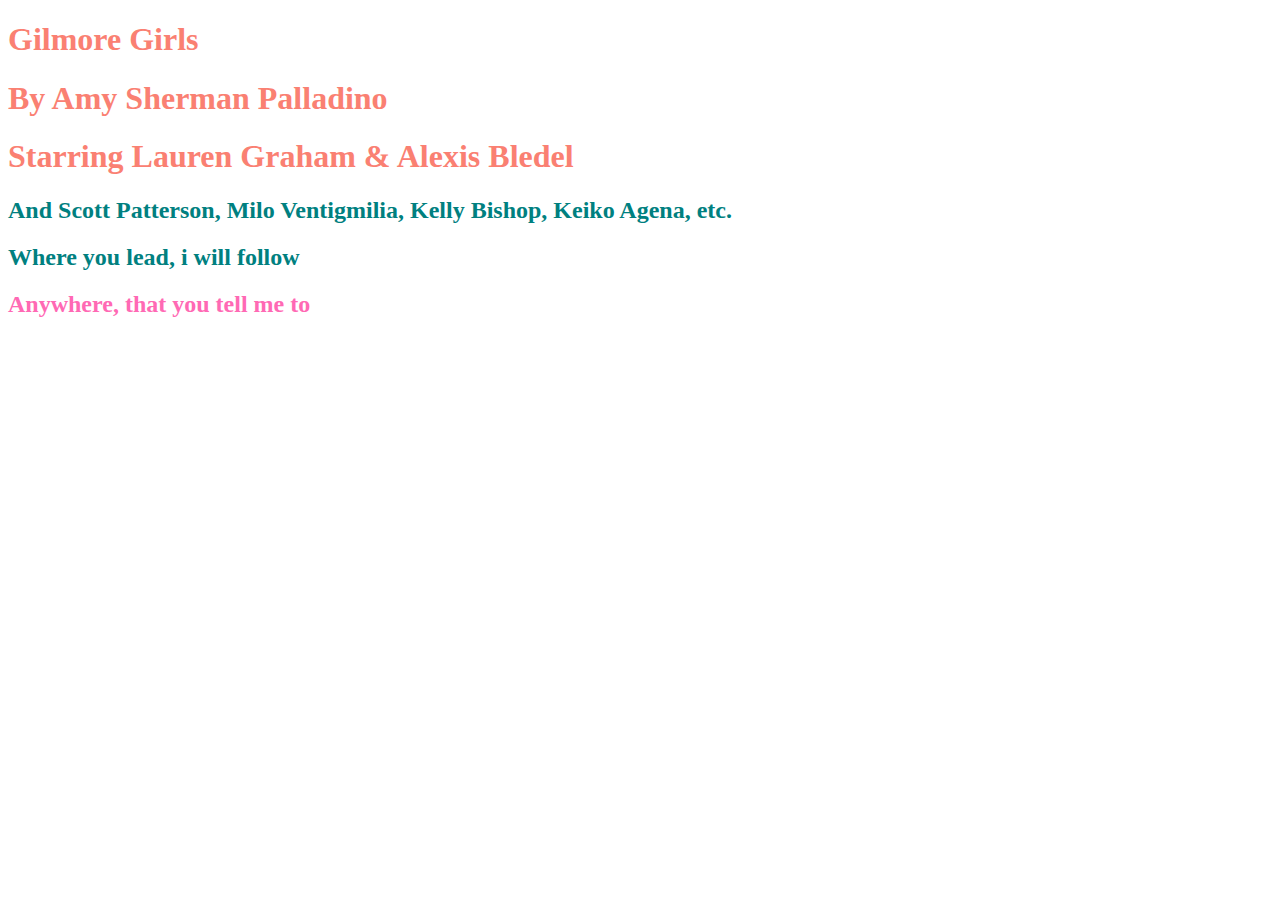
==== style_test.html @ 5d95e773 "Made specific changes" ====
<!DOCTYPE html>
<html>
<head>
	<title>Style test</title>
	<style type="text/css">
		h1{
			font: 30px;
			color: salmon;
		}
		h2{
			font: 20px;
			color: teal
		}
	</style>
</head>
<body>
	<h1> Gilmore Girls</h1>
	<h1> By Amy Sherman Palladino</h1>
	<h1> Starring Lauren Graham & Alexis Bledel</h1>
	<h2> And Scott Patterson, Milo Ventigmilia, Kelly Bishop, Keiko Agena, etc.</h2>
	<h2> Where you lead, i will follow</h2>
	<h2 style="color: hotpink"> Anywhere, that you tell me to</h2>

</body>
</html>
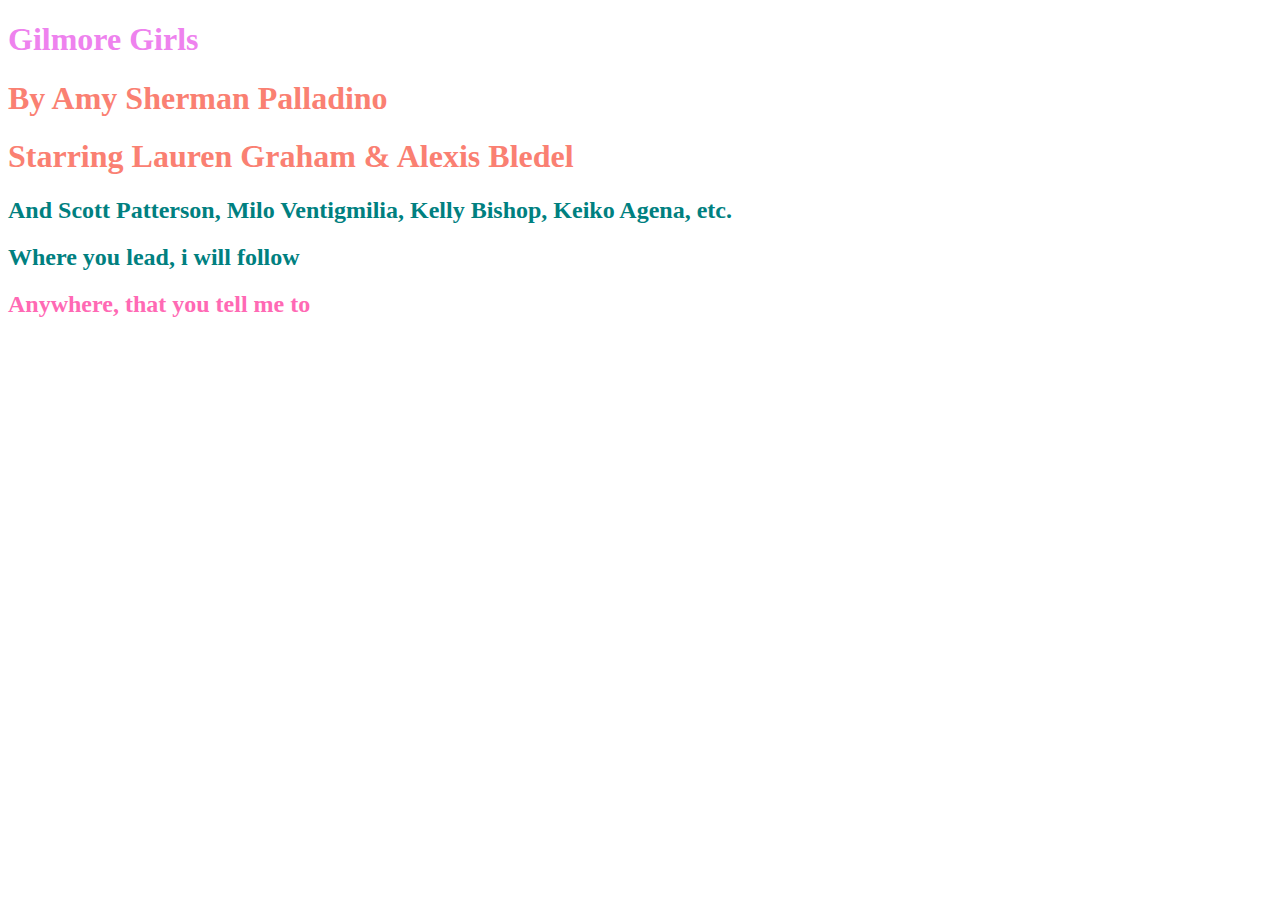
==== commit 5b4ced81: "css file + html" ====
--- a/style_test.html
+++ b/style_test.html
@@ -2,19 +2,11 @@
 <html>
 <head>
 	<title>Style test</title>
-	<style type="text/css">
-		h1{
-			font: 30px;
-			color: salmon;
-		}
-		h2{
-			font: 20px;
-			color: teal
-		}
-	</style>
+	<link rel="stylesheet" type="text/css" href="css/test.css">
 </head>
 <body>
-	<h1> Gilmore Girls</h1>
+	
+	<h1 class="big uppercase"> Gilmore Girls</h1>
 	<h1> By Amy Sherman Palladino</h1>
 	<h1> Starring Lauren Graham & Alexis Bledel</h1>
 	<h2> And Scott Patterson, Milo Ventigmilia, Kelly Bishop, Keiko Agena, etc.</h2>
--- a/css/test.css
+++ b/css/test.css
@@ -0,0 +1,11 @@
+h1{
+	font: 30px;
+	color: salmon;
+	}
+h2{
+	font: 20px;
+	color: teal
+	}
+.big.uppercase{
+	color: violet
+	}